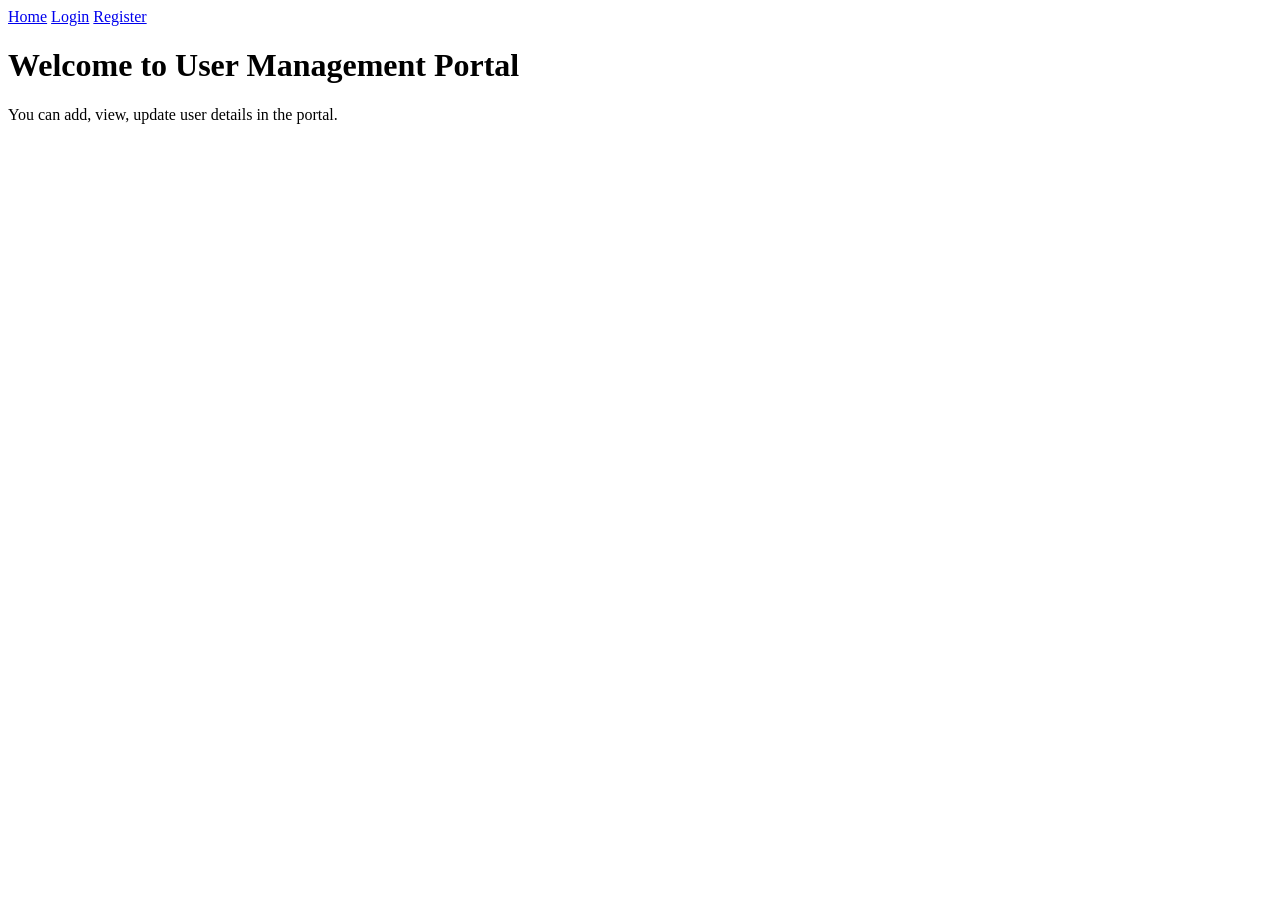
==== index.html @ e244f9b3 "Add files via upload" ====
<!DOCTYPE html>
<html lang="en">
<head>
    <meta charset="UTF-8">
    <meta name="viewport" content="width=device-width, initial-scale=1.0">
    <title>Management portal</title>
    <a href="index.html">Home</a>
    <a href="loginform.html">Login</a>
    <a href="registration.html">Register</a>
</head>
<body>
    <h1>Welcome to User Management Portal</h1>
    <p>You can add, view, update user details in the portal.</p>
</body>
</html>
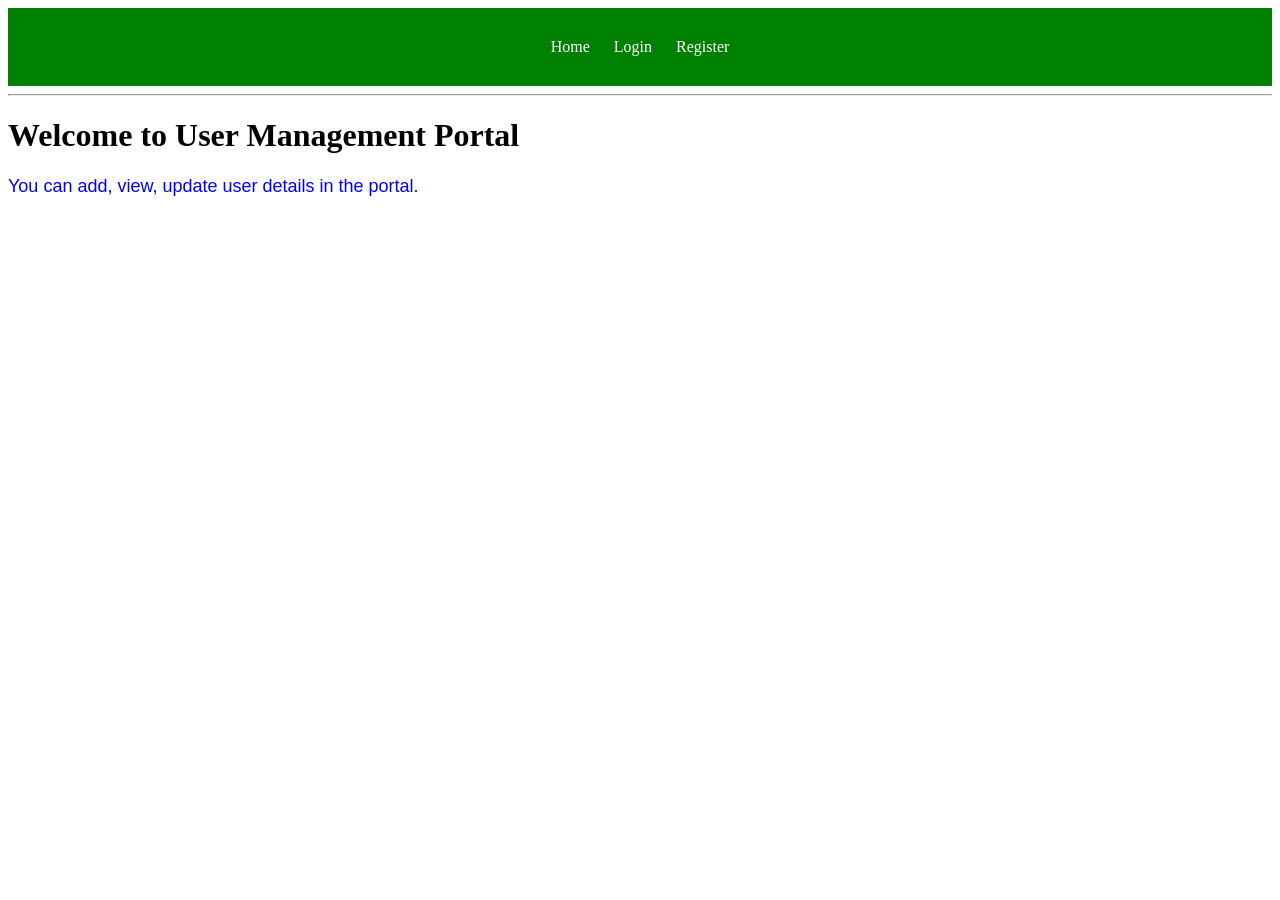
==== commit f0e351b3: "Added basic css to the html pages" ====
--- a/index.html
+++ b/index.html
@@ -4,11 +4,16 @@
     <meta charset="UTF-8">
     <meta name="viewport" content="width=device-width, initial-scale=1.0">
     <title>Management portal</title>
-    <a href="index.html">Home</a>
-    <a href="loginform.html">Login</a>
-    <a href="registration.html">Register</a>
+    <link rel="stylesheet" href="styles.css">
 </head>
 <body>
+    <nav>
+        <a href="index.html">Home</a>
+        <a href="loginform.html">Login</a>
+        <a href="registration.html">Register</a>
+    </nav>
+    <hr>
+
     <h1>Welcome to User Management Portal</h1>
     <p>You can add, view, update user details in the portal.</p>
 </body>
--- a/styles.css
+++ b/styles.css
@@ -0,0 +1,15 @@
+p {
+    font-size: 18px;
+    font-family: Arial, sans-serif;
+    color: blue;
+}
+nav {
+    background-color: green;
+    padding: 30px;
+    text-align: center;
+}
+a {
+    color: white;
+    text-decoration: none;
+    margin: 0 10px;
+}
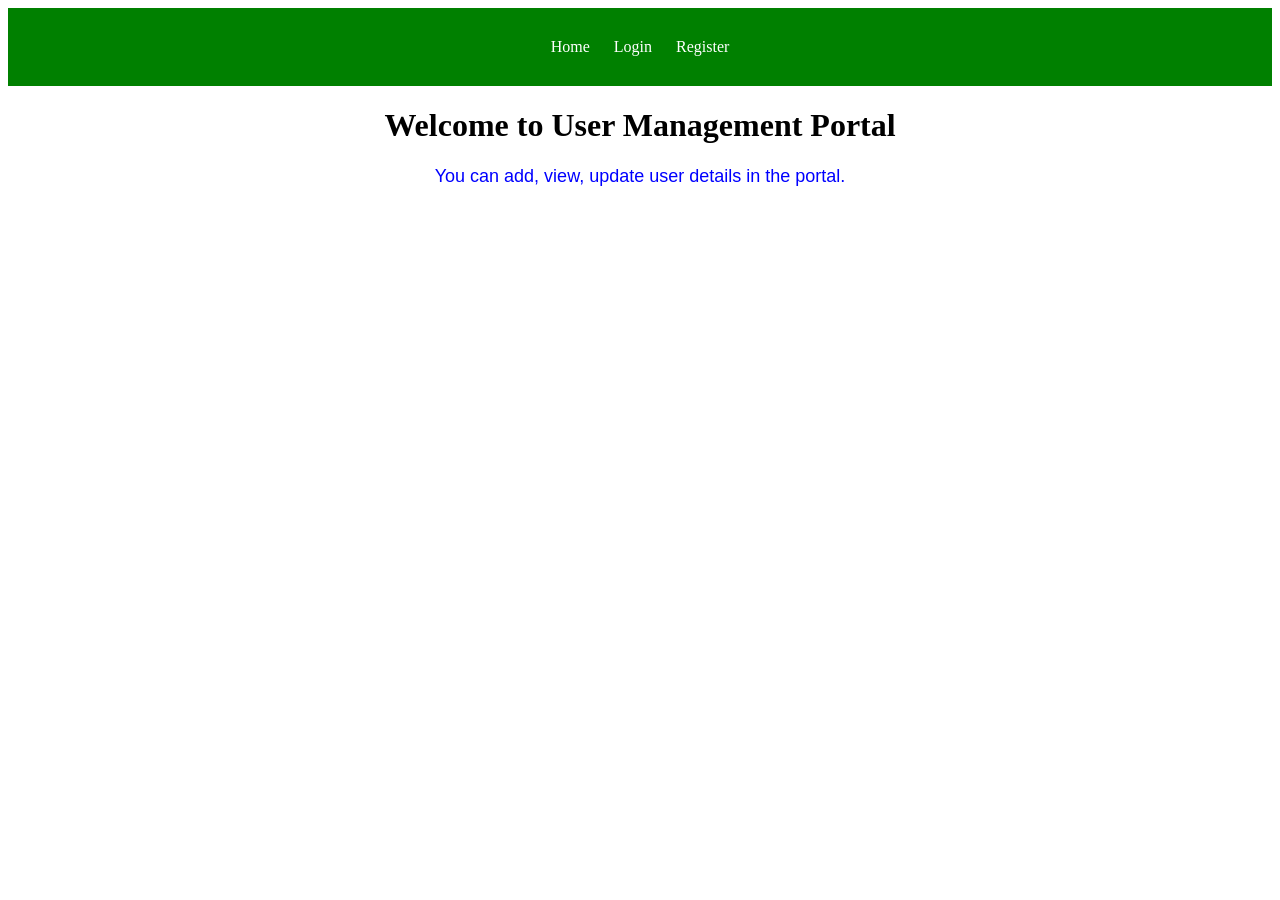
==== commit 7185602a: "Added css properties to elements like paragraphs, h1, nav bars etc.," ====
--- a/index.html
+++ b/index.html
@@ -12,7 +12,7 @@
         <a href="loginform.html">Login</a>
         <a href="registration.html">Register</a>
     </nav>
-    <hr>
+    
 
     <h1>Welcome to User Management Portal</h1>
     <p>You can add, view, update user details in the portal.</p>
--- a/styles.css
+++ b/styles.css
@@ -2,6 +2,7 @@
     font-size: 18px;
     font-family: Arial, sans-serif;
     color: blue;
+    text-align: center;
 }
 nav {
     background-color: green;
@@ -12,4 +13,30 @@
     color: white;
     text-decoration: none;
     margin: 0 10px;
+}
+a:hover {
+    text-decoration: underline;
+    color: yellow;
+}
+.card {
+    background-color: #f8f9fa;
+    border: 1px solid #ddd;
+    border-radius: 5px;
+    padding: 20px;
+    box-shadow: 0 2px 5px rgba(0,0,0,0.1);
+}
+h1 {
+    color: black;
+    text-align: center;
+}
+#dashboardPage {
+    margin: 20px auto;
+    width: 400px;
+    text-align: center;
+}
+#userInfo {
+    margin-top: 20px;
+    font-size: 16px;
+    color: #67dbf5;
+    text-align: center;
 }
